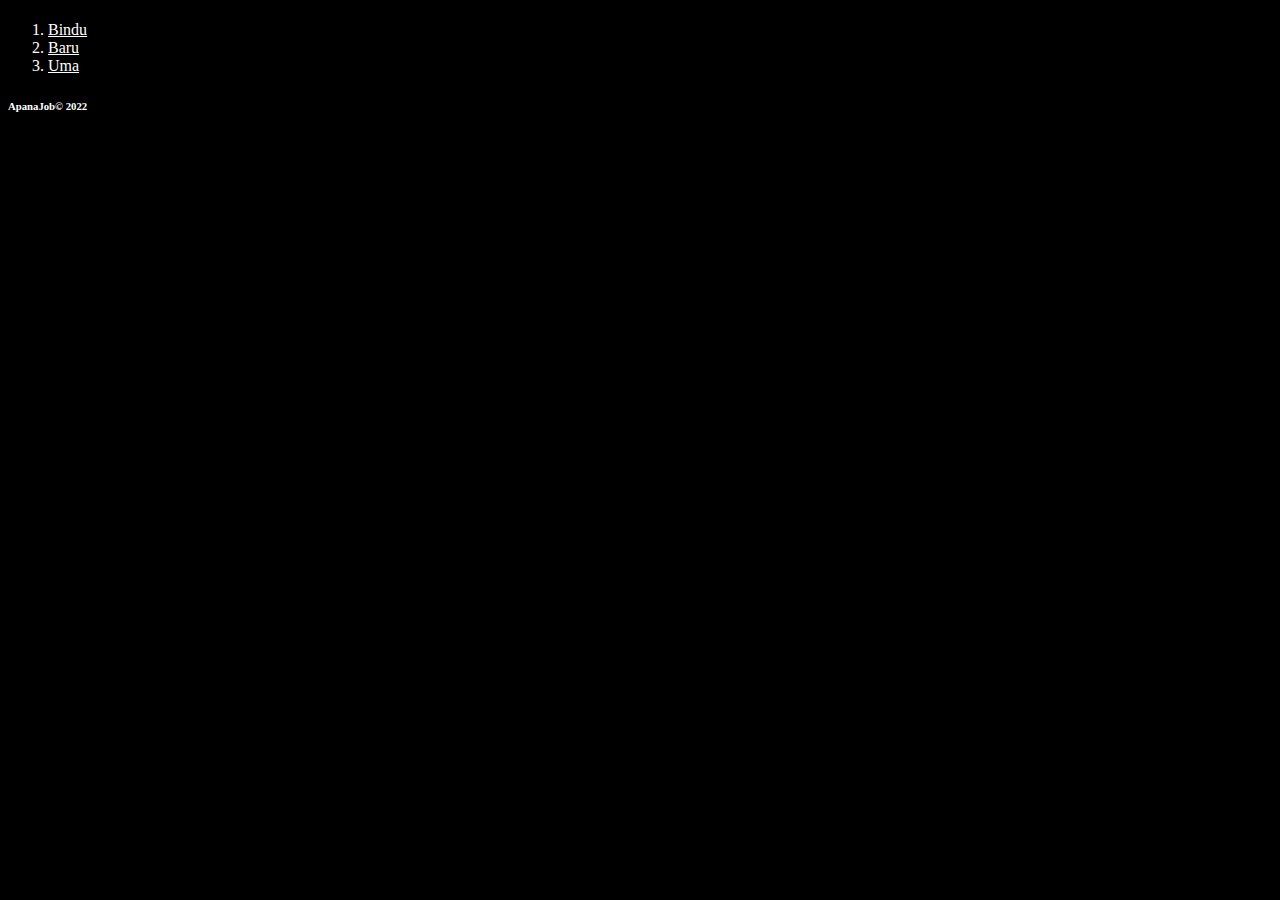
==== website4/index.html @ 8b5885ae "website4-profile pages" ====
<!DOCTYPE html>
<html lang="en">
<head>
    <meta charset="UTF-8">
    <meta http-equiv="X-UA-Compatible" content="IE=edge">
    <meta name="viewport" content="width=device-width, initial-scale=1.0">
    <title>Document</title>
    <link rel="stylesheet" href="css/style.css">
    <script src="js/main.js"></script>
</head>
<body>
    <div id="container">
        <header>
            <h1></h1>
        </header>
        <section>
            <ol>
                <li><a href="profile1.html">Bindu</a></li>
                <li><a href="profile2.html">Baru</a></li>
                <li><a href="profile3.html">Uma</a></li>
            </ol>
        </section>
        <footer>
            <h6>ApanaJob&copy; 2022</h6>
        </footer>
    </div>
</body>
</html>
---- website4/css/style.css ----
*{
    background-color: black;
    color: white;
}
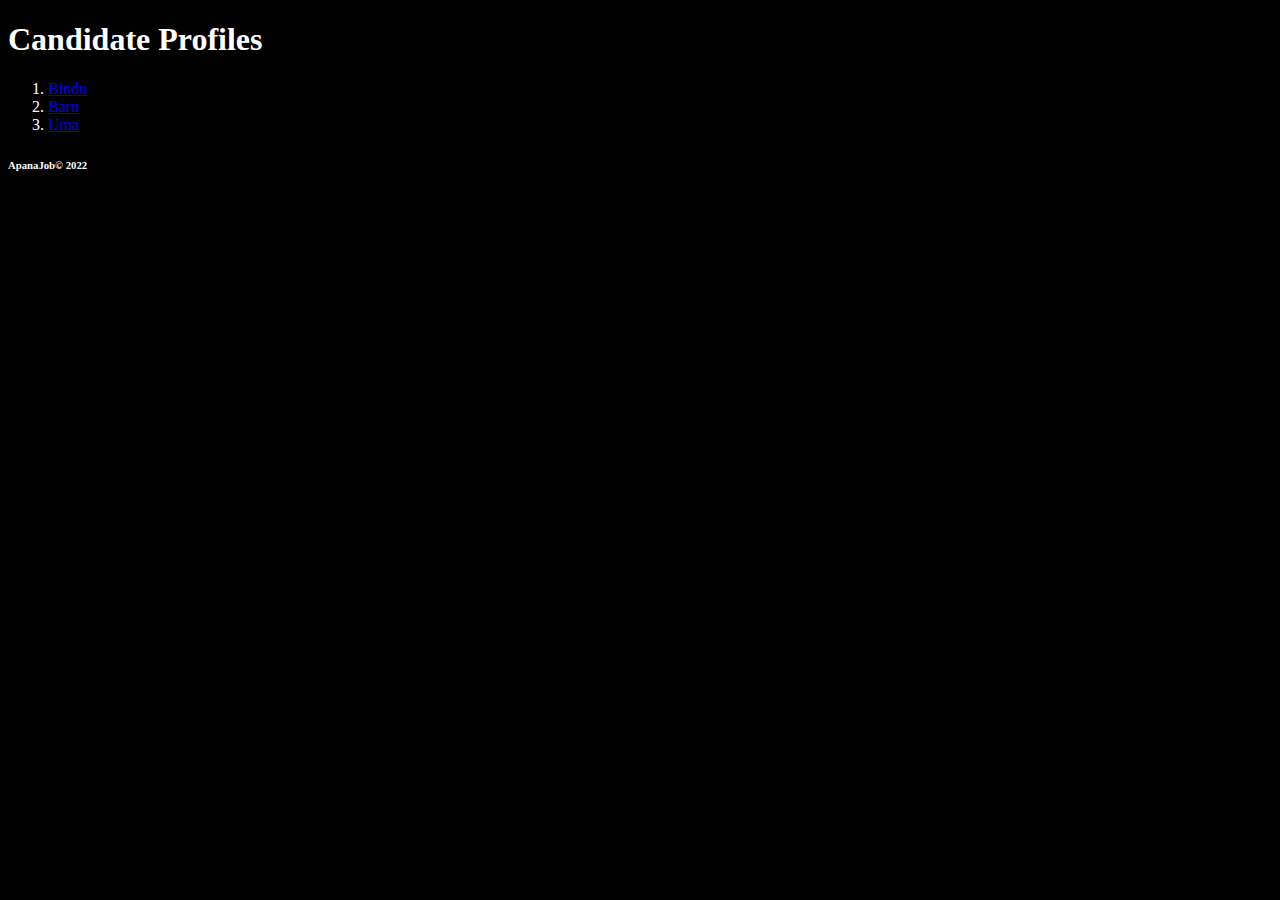
==== commit 2e1761eb: "modifications" ====
--- a/website4/index.html
+++ b/website4/index.html
@@ -11,7 +11,7 @@
 <body>
     <div id="container">
         <header>
-            <h1></h1>
+            <h1>Candidate Profiles</h1>
         </header>
         <section>
             <ol>
--- a/website4/css/style.css
+++ b/website4/css/style.css
@@ -1,4 +1,34 @@
-*{
+body{
     background-color: black;
     color: white;
+}
+/* specific to all table tags */
+table{
+    font-family: 'Times New Roman', Times, serif;
+    border:solid 2px red;
+    border-collapse: collapse;
+    width: 100%;
+
+}
+
+tr{
+    background-color: gray;
+}
+/*td,th clubbing/grouping to tag selectors together */
+/* td,th{
+    border: solid 1px yellow;
+    text-align: left;
+} */
+th{
+    width: 10%;
+}
+
+/* tr:nth-child(even){
+    background-color: orange;
+    text-decoration: underline;
+} */ 
+
+tr:nth-col(odd){
+    background-color: pink;
+    color: orange;
 }